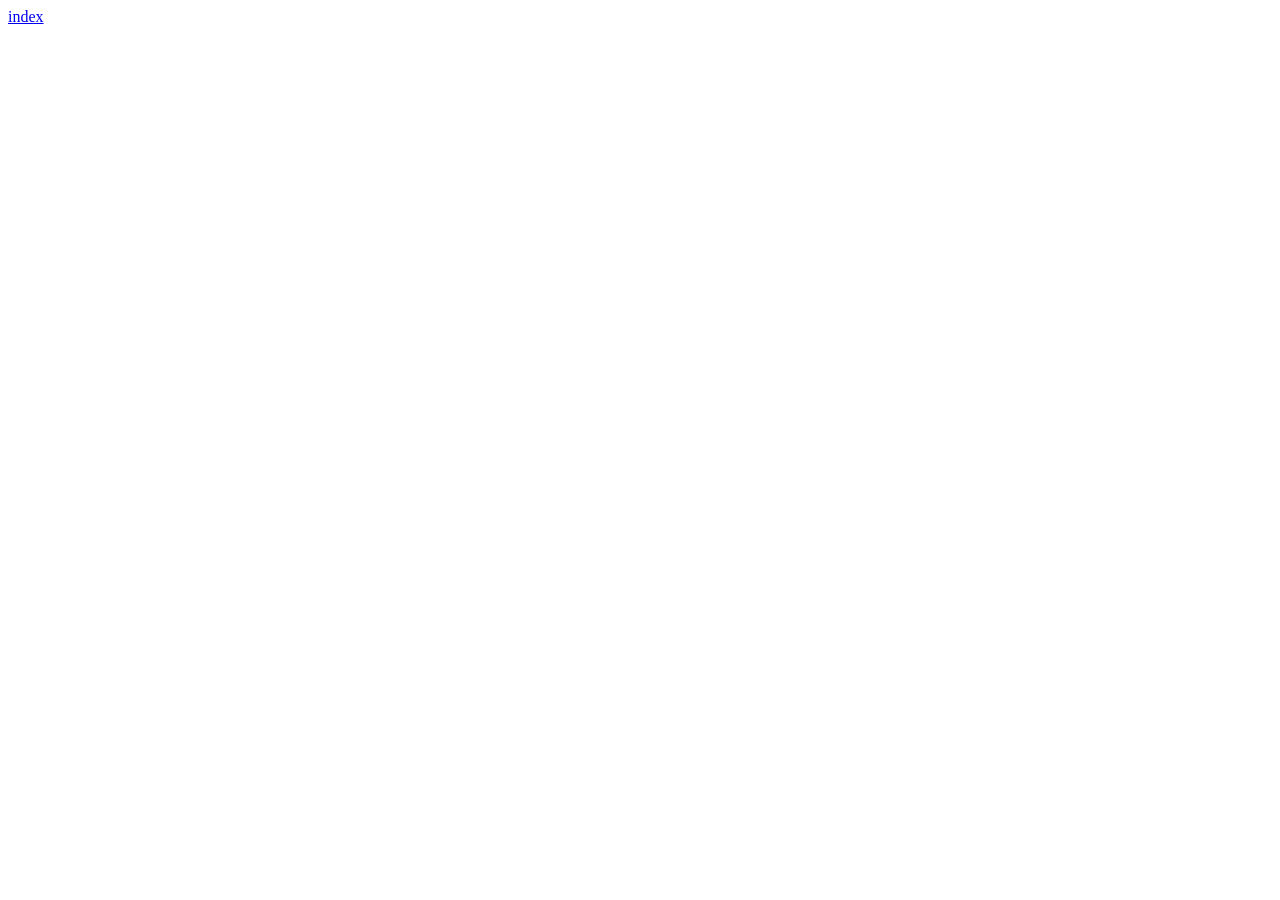
==== html/flexbox1.html @ f9b5b578 "created flexbox1.html, style1.css, and linked style1.css to flexbox1.html" ====
<!DOCTYPE html>
<html lang="en">
<head>
    <meta charset="UTF-8">
    <meta name="viewport" content="width=device-width, initial-scale=1.0">
    <title>Document</title>
    <link rel="stylesheet" type="text/css" href="../css/style1.css">
</head>
<body>
    <a href="../index.html">index</a>
</body>
</html>
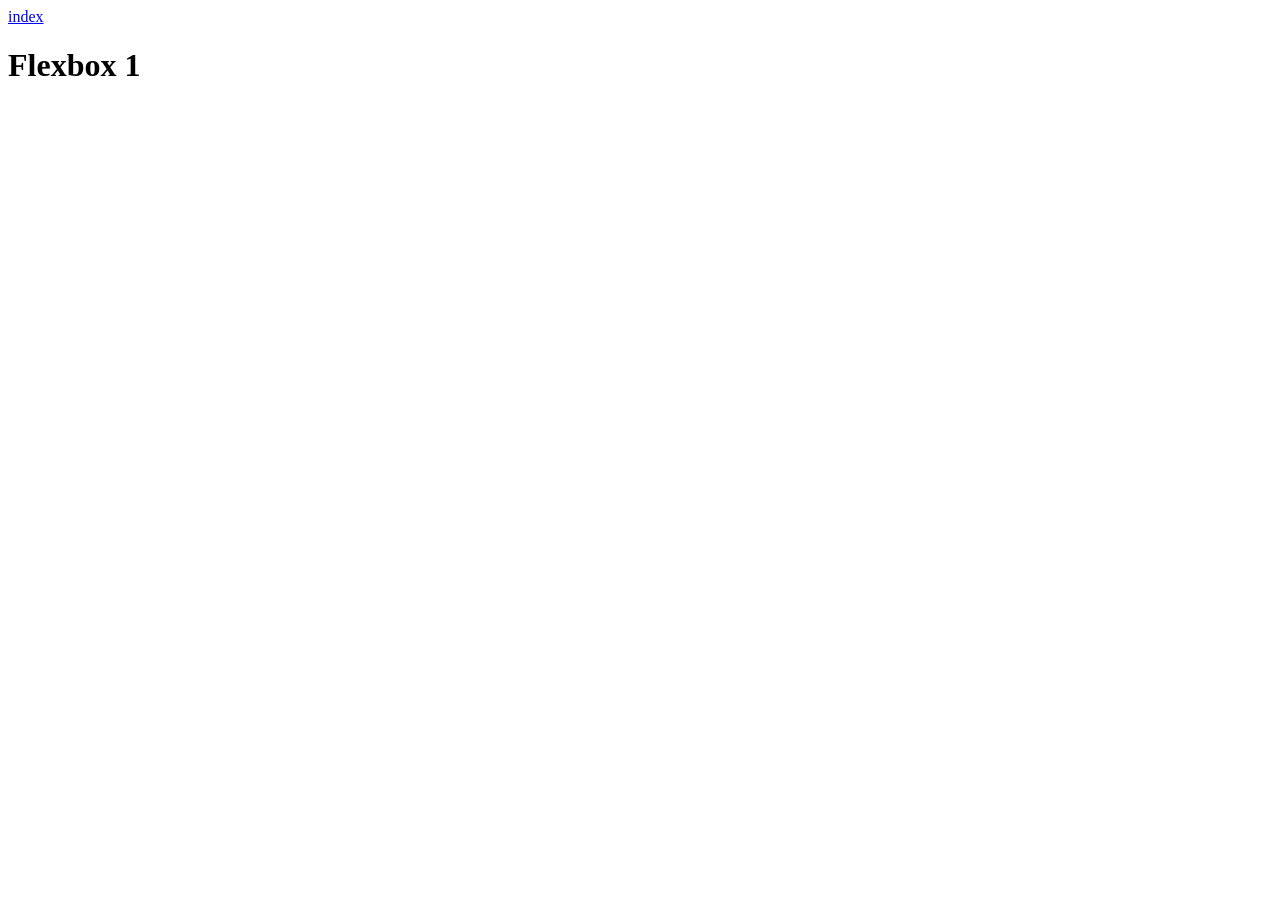
==== commit e8ed44a0: "added h1 header to flexbox1 and changed lab title" ====
--- a/html/flexbox1.html
+++ b/html/flexbox1.html
@@ -3,10 +3,11 @@
 <head>
     <meta charset="UTF-8">
     <meta name="viewport" content="width=device-width, initial-scale=1.0">
-    <title>Document</title>
+    <title>Flexbox1</title>
     <link rel="stylesheet" type="text/css" href="../css/style1.css">
 </head>
 <body>
     <a href="../index.html">index</a>
+    <h1>Flexbox 1</h1>
 </body>
 </html>
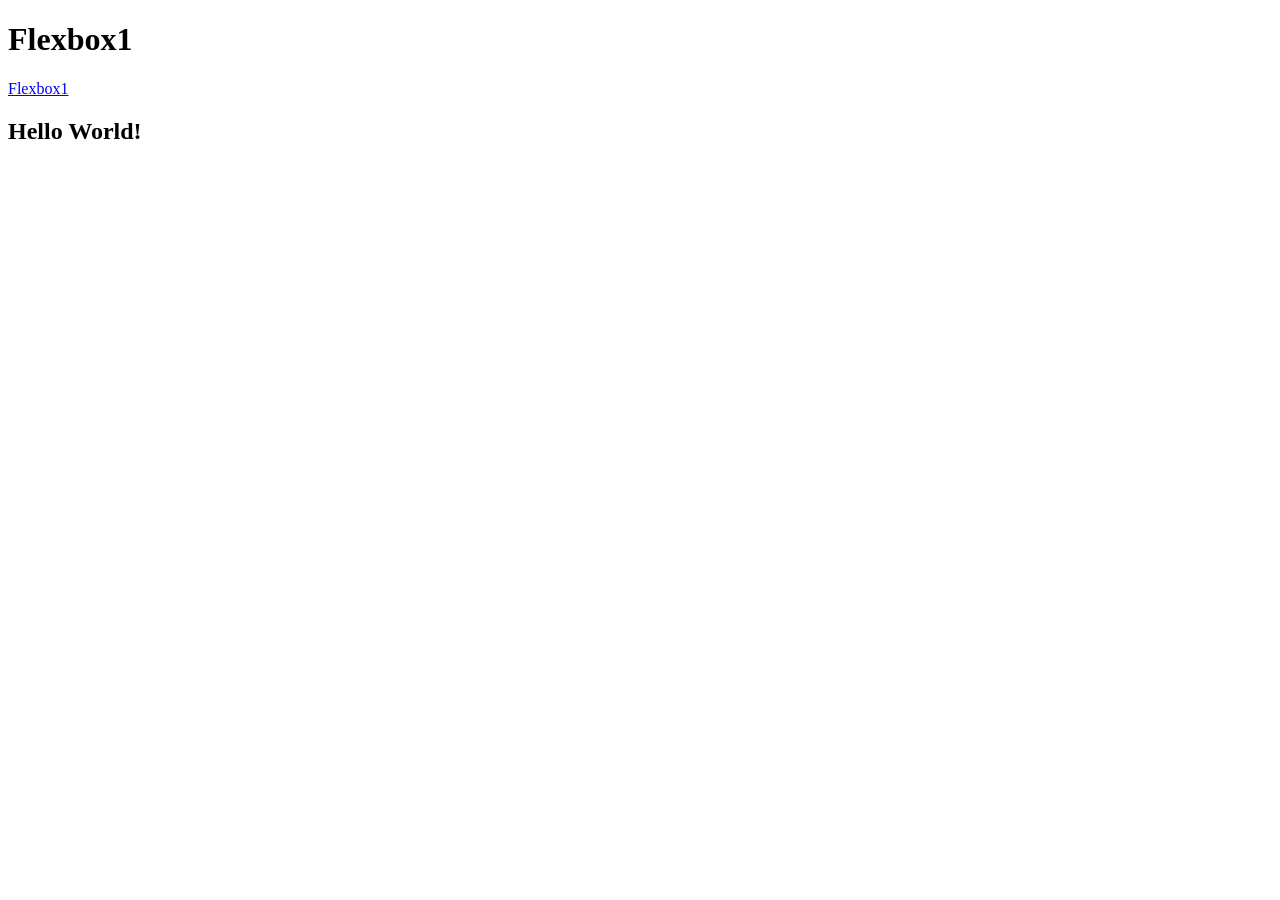
==== commit e5fd72f2: "created a main in flexbox1.html and modified it in style1.css" ====
--- a/html/flexbox1.html
+++ b/html/flexbox1.html
@@ -3,11 +3,16 @@
 <head>
     <meta charset="UTF-8">
     <meta name="viewport" content="width=device-width, initial-scale=1.0">
-    <title>Flexbox1</title>
-    <link rel="stylesheet" type="text/css" href="../css/style1.css">
+    <title>Document</title>
+    <link rel="stylesheet" type="text/css" href="/css/style.css">
 </head>
 <body>
-    <a href="../index.html">index</a>
-    <h1>Flexbox 1</h1>
+    <h1>Flexbox1</h1>
+    <a href="html/flexbox1.html">Flexbox1</a>
+    <main>
+        <h2>Hello World!</h2>
+    
+    </main>
+    
 </body>
 </html>
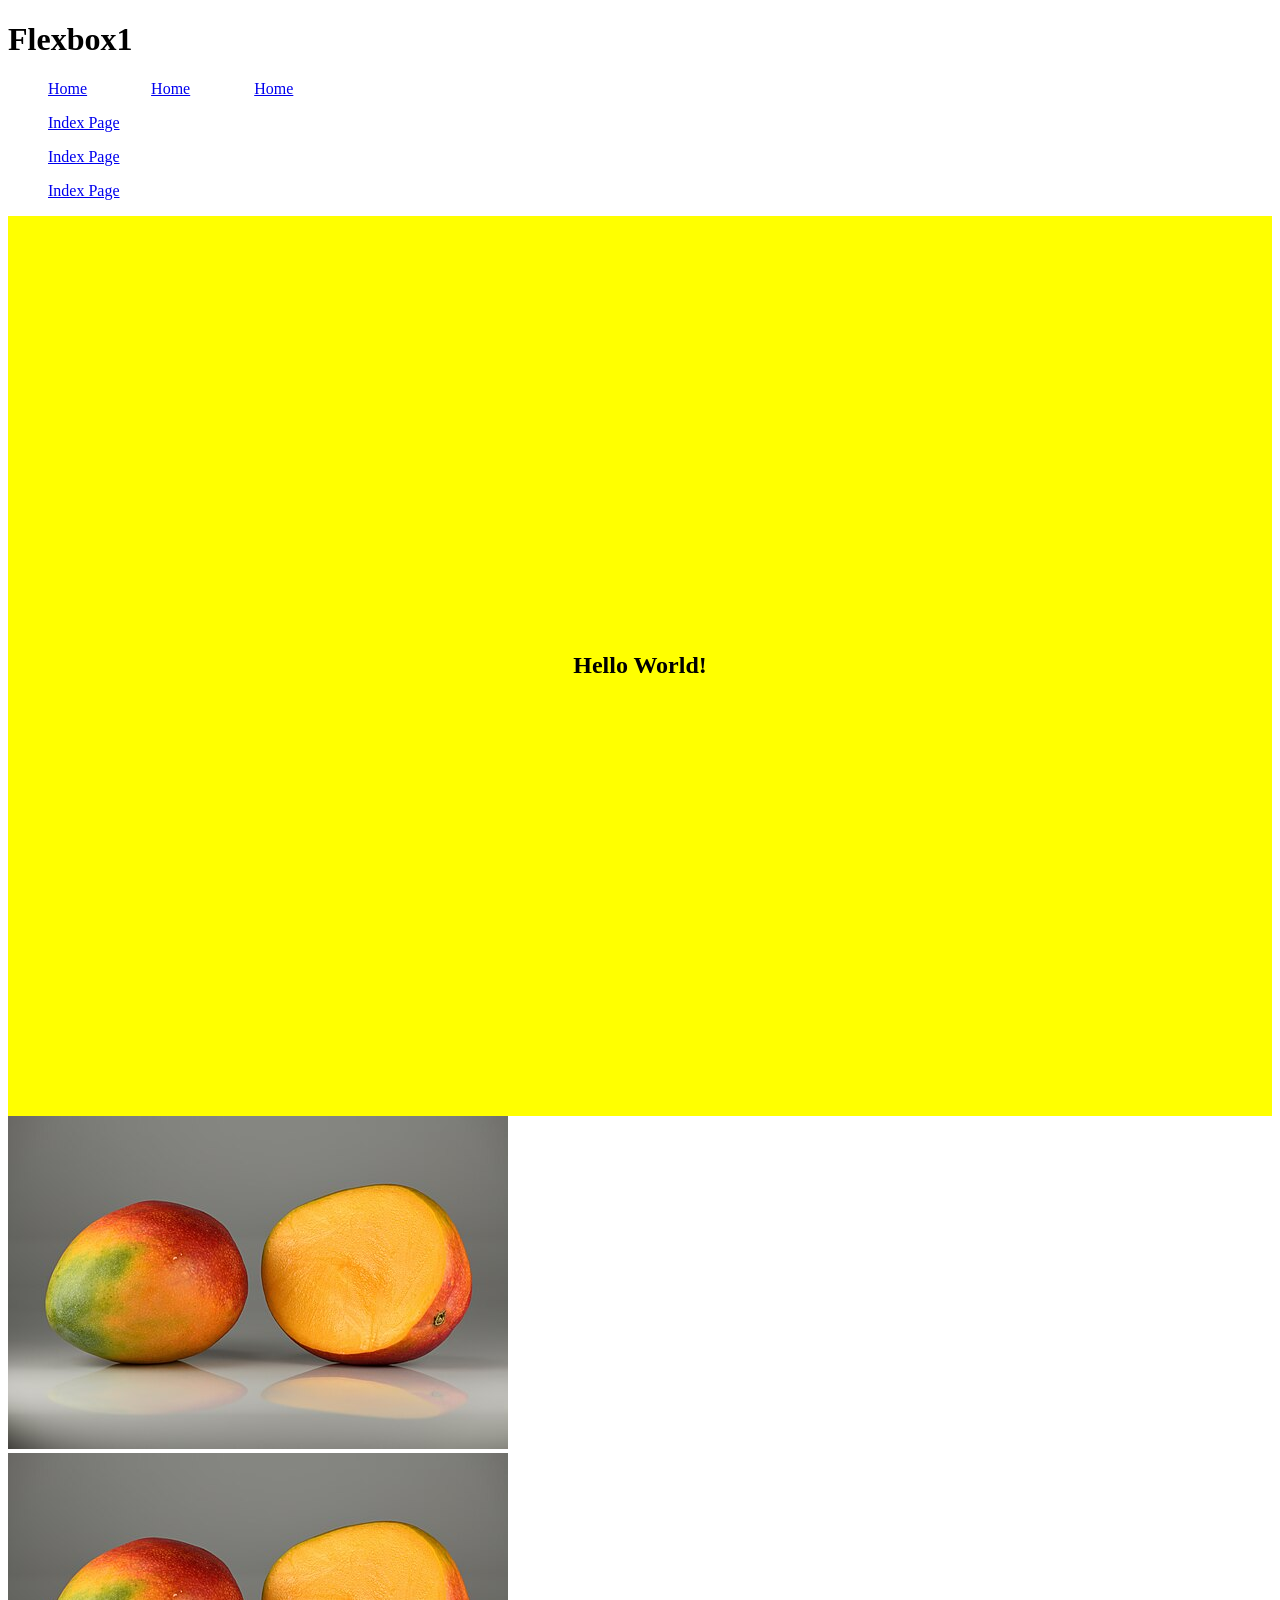
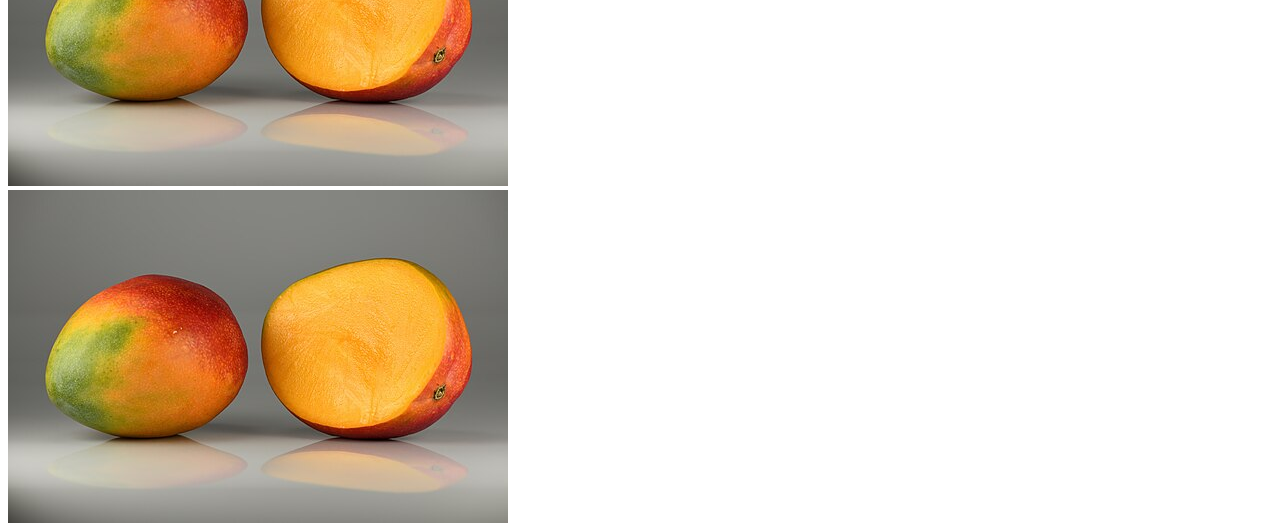
==== commit 4f07d99d: "added changes to flexbox1.html" ====
--- a/html/flexbox1.html
+++ b/html/flexbox1.html
@@ -4,15 +4,40 @@
     <meta charset="UTF-8">
     <meta name="viewport" content="width=device-width, initial-scale=1.0">
     <title>Document</title>
-    <link rel="stylesheet" type="text/css" href="/css/style.css">
+    <link rel="stylesheet" type="text/css" href="../css/style1.css">
 </head>
 <body>
     <h1>Flexbox1</h1>
-    <a href="html/flexbox1.html">Flexbox1</a>
+
+    <nav>
+    <ul>
+        <li><a href="../index.html">Home</a></li>
+        <li><a href="../index.html">Home</a></li>
+        <li><a href="../index.html">Home</a></li>
+    </ul>
+    </nav>
+        <div class="vertical">
+        <ul>
+            <li><a href="../index.html">Index Page</a></li>
+            <li><a href="../index.html">Index Page</a></li>
+            <li><a href="../index.html">Index Page</a></li>
+        </ul>
+    </div>
     <main>
         <h2>Hello World!</h2>
     
     </main>
-    
+
+    <div class="pane">
+        <div class="card">
+            <img class="mango" src="../images/Mangos_-_single_and_halved.jpg" alt="mango pic">
+        </div>
+    </div>
+    <div class="card">
+        <img class="mango" src="../images/Mangos_-_single_and_halved.jpg" alt="mango pic">
+    </div>
+    <div class="card">
+        <img class="mango" src="../images/Mangos_-_single_and_halved.jpg" alt="mango pic">
+    </div>
 </body>
 </html>
--- a/css/style1.css
+++ b/css/style1.css
@@ -0,0 +1,25 @@
+html, body {
+    height: 100%;
+
+}
+main{
+    background-color: yellow;
+    min-height: 100%;
+    display: flex;
+    flex-direction: row;
+    justify-content: center;
+    align-items: center;
+    
+}
+nav ul{
+    display: flex;
+    flex-direction: row;
+    gap: 64px;
+    list-style-type: none; 
+}
+.vertical ul{
+    display: flex;
+    flex-direction: column;
+    gap: 16px;
+    list-style-type: none;
+}
